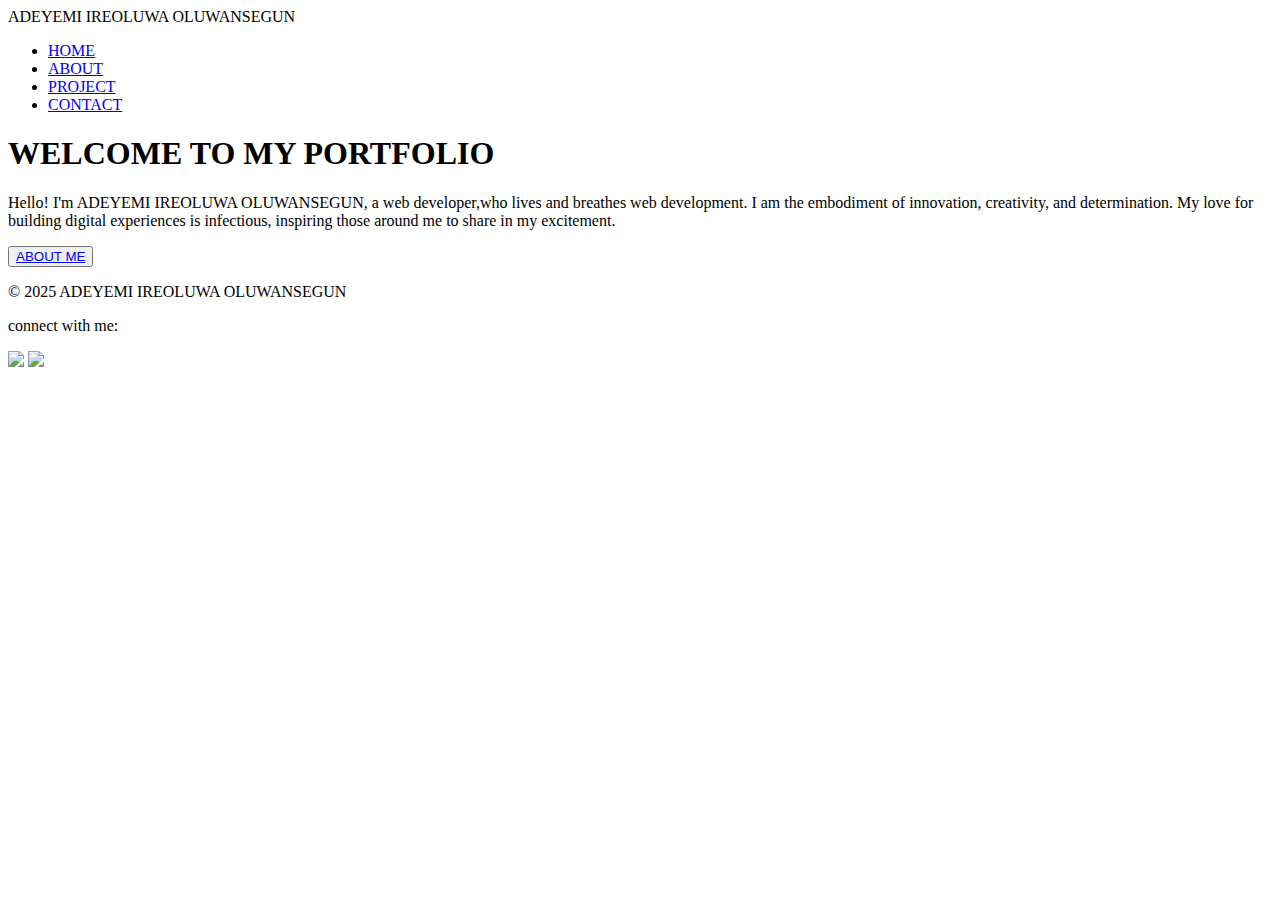
==== index.html @ b91d7266 "Add files via upload" ====
<!DOCTYPE html>
<html lang="en">
<head>
    <meta charset="UTF-8">
    <meta name="viewport" content="width=device-width, initial-scale=1.0">
    <title>My Portfolio</title>
    <link rel="stylesheet" href="style.css">
</head>
<body>
    <header>
        <h>ADEYEMI IREOLUWA OLUWANSEGUN</h>
        <nav>
            <ul>
                <li><a href="index.html">HOME</li>
                <li><a href="about.html">ABOUT</a></li>
                <li><a href="project.html">PROJECT</a></li>
                <li><a href="contact.html">CONTACT</a></li>
            </ul>
        </nav>
    </header>

    <section id="home" class="home-section">
        <h1>WELCOME TO MY PORTFOLIO</h1>
        <p>Hello! I'm ADEYEMI IREOLUWA OLUWANSEGUN, a web developer,who lives and breathes web development. I am the embodiment of innovation, creativity, and determination. My love for building digital experiences is infectious, inspiring those around me to share in my excitement.
        </p>
        <li><button><a href="about.html">ABOUT ME</a></button></li>
    </section>
    <footer>

        <p class="ai">&copy;
             2025 ADEYEMI IREOLUWA OLUWANSEGUN    
        </p>
        connect with me:
    </P>
    <div class="social-icons">
        <a href="https://x.com/king___kingggg" target="_blank"><img class="thumbnail" src="th.jpeg"></a>
        <a href="https://www.instagram.com/king_a.i.7/" target="_blank"><img class="thumbnail" src="th (4).png"></a>
  </a>
   <a href=""></a>
    </div>
    </footer>
</body>
</html>
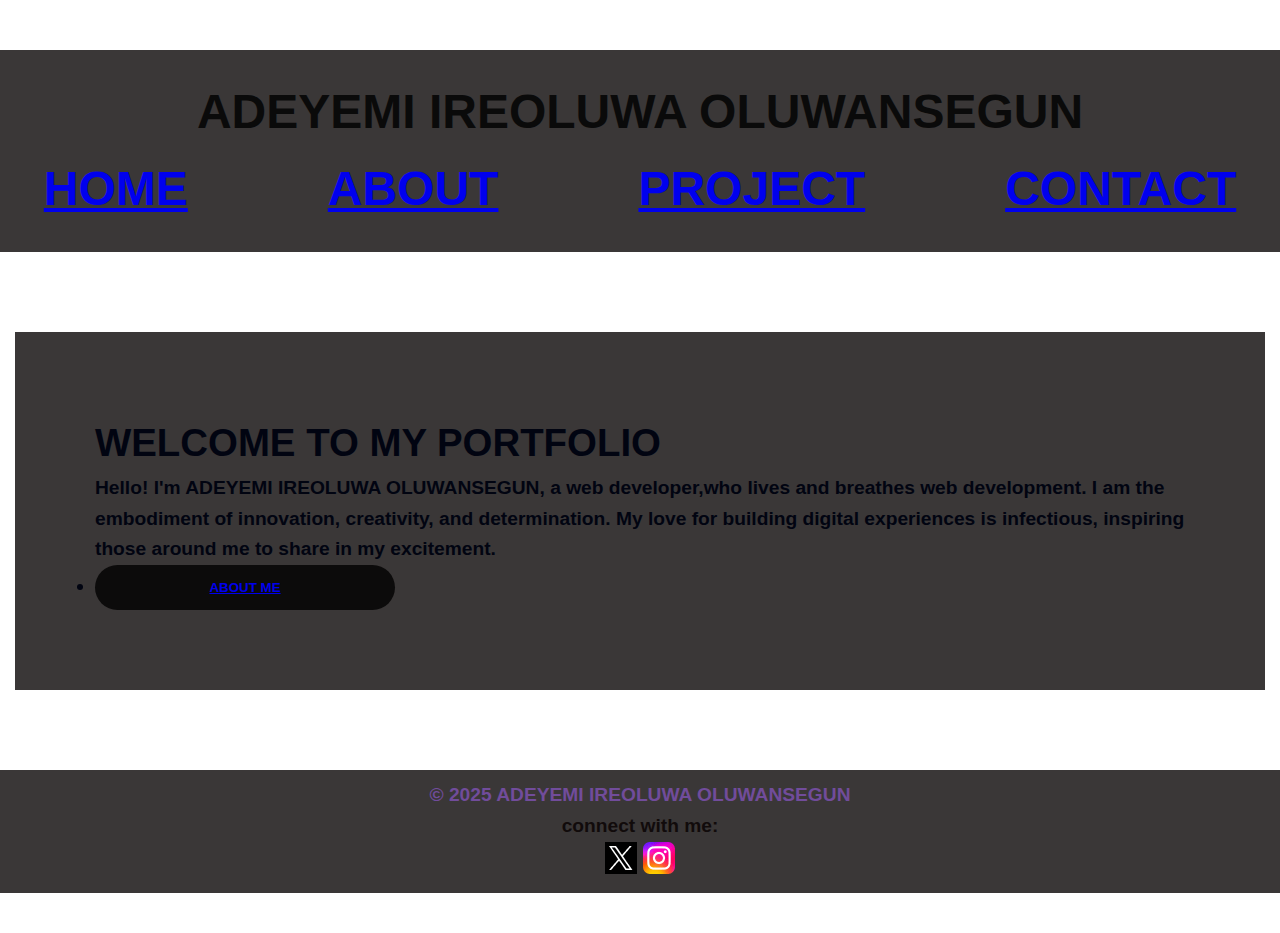
==== commit 1ec9f1e9: "Add files via upload" ====
--- a/index.html
+++ b/index.html
@@ -40,5 +40,4 @@
     </div>
     </footer>
 </body>
-</html>
-
+</html>--- a/style.css
+++ b/style.css
@@ -0,0 +1,128 @@
+*{
+    margin: 0;
+    padding: 0;
+    box-sizing: border-box;
+}
+
+body {
+    font-family:'Franklin Gothic Medium', 'Arial Narrow', Arial, sans-serif;
+    line-height: 1.6;
+    background-image:url(../download.jpeg);
+    font-size: larger;
+    font-weight: bolder;
+}
+
+header {
+    background-color:rgb(58, 55, 55);
+    color:rgb(10, 10, 10);
+    padding: 24px 0;
+    text-align: center;
+    font-size: 48px;
+    font-weight: bolder;
+    margin-top: 50px;
+}
+
+header h1 {
+    margin: 20px;
+   
+}
+
+nav ul {
+    list-style: none;
+    display: flex;
+    justify-content:center;
+    padding: 0;
+}
+
+nav ul li {
+    margin: 0 70px;
+}
+
+nav ul li a :hover{
+    color: #714c9b;
+    text-decoration:none;
+    font-size: larger;
+    text-decoration:underline;
+    font-weight: bold;
+
+}
+li a:hover{
+    color: #756e6e;
+}
+section {
+    padding: 80px;
+    margin: 80px 0;
+    max-width: 1250px;
+    margin-left: auto;
+    margin-right: auto;
+    color:rgb(1, 4, 17) ;
+    background-color: rgb(58, 55, 55);
+}
+#projects{
+    background-color:rgb(58, 55, 55);
+    color:rgb(12, 12, 12);
+    border-radius: 40px;
+    padding: 20px;
+}
+
+#about, #projects, #contact {
+    background-color:rgb(58, 55, 55);
+    padding: 20px;
+    border-radius: 80px;
+    color: black;
+}
+
+.project {
+    margin: 15px 0;
+    color: rgb(160, 50, 50);
+    background-color: #ffffff;
+}
+
+footer {
+    background:rgb(58, 55, 55);
+    color: #110b0b;
+    text-align: center;
+    padding: 10px 0;
+    align-content: center;
+    margin-bottom: 40px;
+    
+}
+button {
+    background-color: #0c0b0b;
+    color: white;
+    border: none;
+    padding: 15px;
+    cursor:pointer;
+    border-radius: 300px;
+    width: 300px;
+    font-weight: bolder;
+}
+
+button:hover {
+    background-color: #272525;
+    text-decoration: double;
+}
+
+form {
+    display: flex;
+    flex-direction:column;
+    align-items: left;
+    border-radius: 10px;
+
+}
+
+form label {
+    margin: 10px 0 5px;
+}
+
+form input, form textarea {
+    padding: 5px;
+    margin-bottom: 11px;
+    border: 1px solidrgb(58, 55, 55);
+    border-radius: 150px;
+
+}
+
+.ai{
+    color:#714c9b;
+}